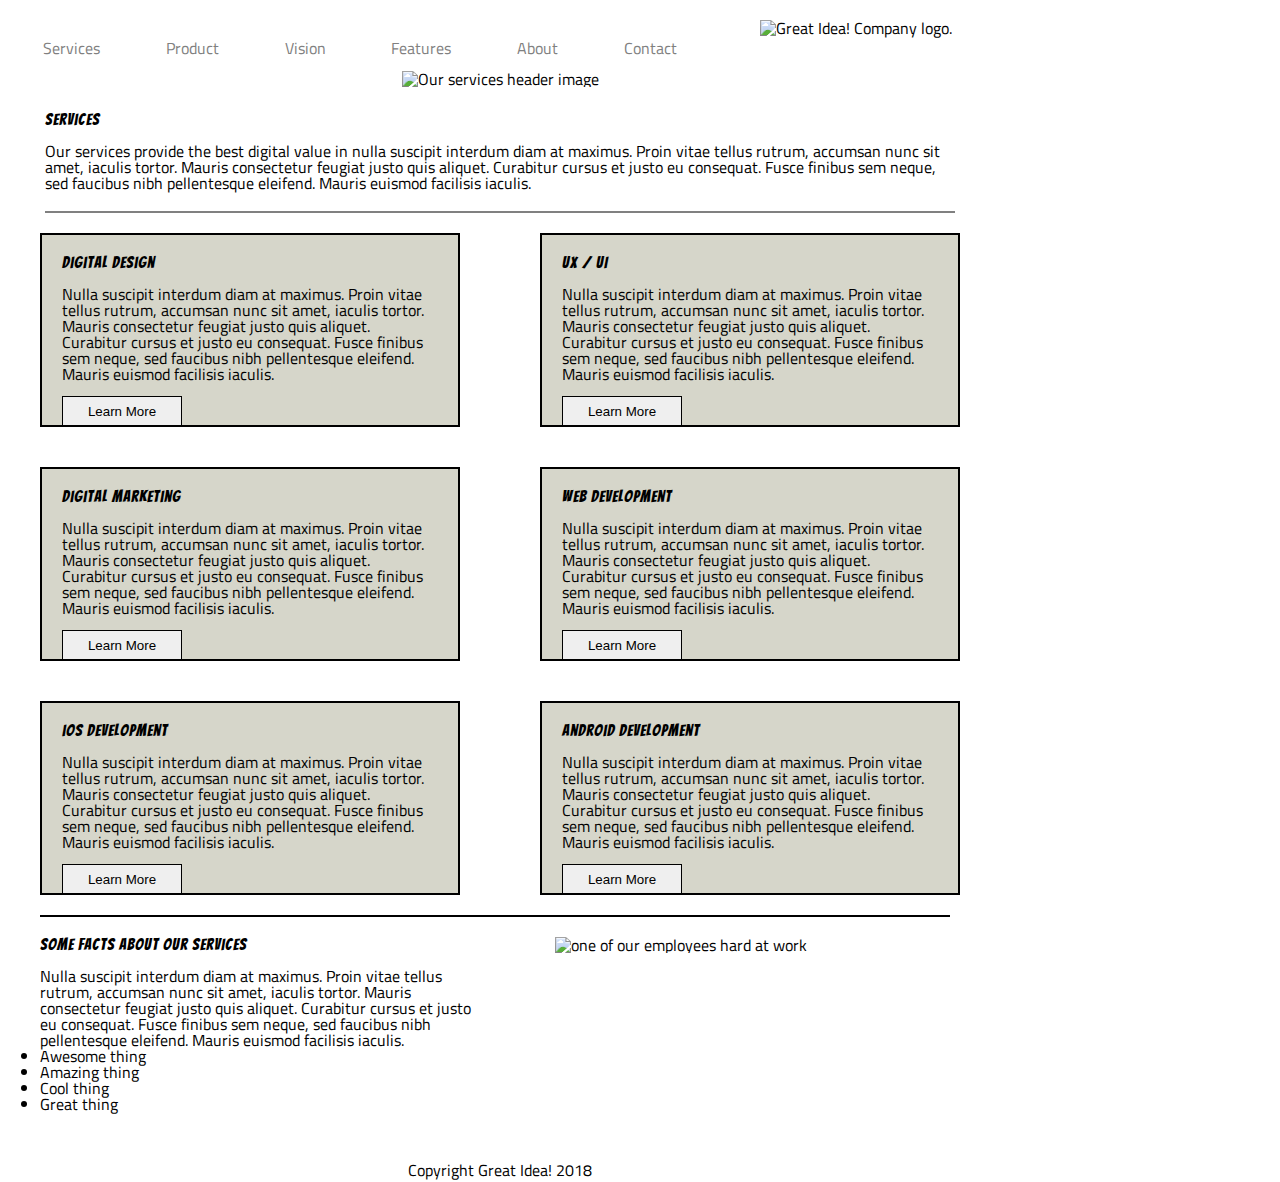
==== great-idea/services.html @ cc772ef7 "changes to service page" ====
<!doctype html>

<html lang="en">
<head>
  <meta charset="utf-8">

  <title>Great Idea!</title>

  <link href="https://fonts.googleapis.com/css?family=Bangers|Titillium+Web" rel="stylesheet">
  <!-- <link rel="stylesheet" href="css/index.css"> -->
  <link rel="stylesheet" href="css/services.css">
  <!--[if lt IE 9]>
    <script src="https://cdnjs.cloudflare.com/ajax/libs/html5shiv/3.7.3/html5shiv.js"></script>
  <![endif]-->
</head>

<body>

<header>
  
    <nav class="navi">
        <a href="index.html">Services</a>
        <a href="#">Product</a>
        <a href="#">Vision</a>
        <a href="#">Features</a>
        <a href="#">About</a>
        <a href="#">Contact</a>
      </nav>
      

<img class="logo" src="img/logo.png" alt="Great Idea! Company logo.">
</header>

<section class="bar-image">
<img class="services-header-img" src="img/services-header.jpg" alt="Our services header image">
</section>

<section class="intro">
  <div>
<h2>Services</h2>

<p>Our services provide the best digital value in nulla suscipit interdum diam at maximus. Proin vitae tellus rutrum, accumsan nunc sit amet, iaculis tortor. Mauris consectetur feugiat justo quis aliquet. Curabitur cursus et justo eu consequat. Fusce finibus sem neque, sed faucibus nibh pellentesque eleifend. Mauris euismod facilisis iaculis.</p>
</div>
</section>

<section class="subjects">
  <div>
<h4>Digital Design</h4>

<p>Nulla suscipit interdum diam at maximus. Proin vitae tellus rutrum, accumsan nunc sit amet, iaculis tortor. Mauris consectetur feugiat justo quis aliquet. Curabitur cursus et justo eu consequat. Fusce finibus sem neque, sed faucibus nibh pellentesque
eleifend. Mauris euismod facilisis iaculis.</p>

<button>Learn More</button>
</div>
<div>
<h4>UX / UI</h4>

<p>Nulla suscipit interdum diam at maximus. Proin vitae tellus rutrum, accumsan nunc sit amet, iaculis tortor. Mauris consectetur feugiat justo quis aliquet. Curabitur cursus et justo eu consequat. Fusce finibus sem neque, sed faucibus nibh pellentesque
eleifend. Mauris euismod facilisis iaculis.</p>

<button>Learn More</button>
</div>
</section>

<section class="subjects">
  <div>
<h4>Digital Marketing</h4>

<p>Nulla suscipit interdum diam at maximus. Proin vitae tellus rutrum, accumsan nunc sit amet, iaculis tortor. Mauris consectetur feugiat justo quis aliquet. Curabitur cursus et justo eu consequat. Fusce finibus sem neque, sed faucibus nibh pellentesque
eleifend. Mauris euismod facilisis iaculis.</p>

<button>Learn More</button>
</div>

<div>
<h4>Web Development</h4>

<p>Nulla suscipit interdum diam at maximus. Proin vitae tellus rutrum, accumsan nunc sit amet, iaculis tortor. Mauris consectetur feugiat justo quis aliquet. Curabitur cursus et justo eu consequat. Fusce finibus sem neque, sed faucibus nibh pellentesque
eleifend. Mauris euismod facilisis iaculis.</p>

<button>Learn More</button>
</div>
 </section>

<section class="subjects"> 
  <div>
<h4>iOS Development</h4>

<p>Nulla suscipit interdum diam at maximus. Proin vitae tellus rutrum, accumsan nunc sit amet, iaculis tortor. Mauris consectetur feugiat justo quis aliquet. Curabitur cursus et justo eu consequat. Fusce finibus sem neque, sed faucibus nibh pellentesque
eleifend. Mauris euismod facilisis iaculis.</p>

<button>Learn More</button>
</div>

<div>
<h4>Android Development</h4>

<p>Nulla suscipit interdum diam at maximus. Proin vitae tellus rutrum, accumsan nunc sit amet, iaculis tortor. Mauris consectetur feugiat justo quis aliquet. Curabitur cursus et justo eu consequat. Fusce finibus sem neque, sed faucibus nibh pellentesque
eleifend. Mauris euismod facilisis iaculis.</p>

<button>Learn More</button>
</div>
</section>

<section class="facts">
  <div class="lists">
<h4>Some Facts About Our Services</h4>

<p>Nulla suscipit interdum diam at maximus. Proin vitae tellus rutrum, accumsan nunc sit amet, iaculis tortor. Mauris consectetur feugiat justo quis aliquet. Curabitur cursus et justo eu consequat. Fusce finibus sem neque, sed faucibus nibh pellentesque
eleifend. Mauris euismod facilisis iaculis.</p>


<li>Awesome thing</li>
<li>Amazing thing</li>
<li>Cool thing</li>
<li>Great thing</li>
</div>

<div>
<img class="services-info-img" src="img/services-info.png" alt="one of our employees hard at work">
</div>

</section>
<section class="copyright">
Copyright Great Idea! 2018
</section>
</body>

</html>
---- great-idea/css/services.css ----
/* http://meyerweb.com/eric/tools/css/reset/ 
   v2.0 | 20110126
   License: none (public domain)
*/

html, body, div, span, applet, object, iframe,
h1, h2, h3, h4, h5, h6, p, blockquote, pre,
a, abbr, acronym, address, big, cite, code,
del, dfn, em, img, ins, kbd, q, s, samp,
small, strike, strong, sub, sup, tt, var,
b, u, i, center,
dl, dt, dd, ol, ul, li,
fieldset, form, label, legend,
table, caption, tbody, tfoot, thead, tr, th, td,
article, aside, canvas, details, embed, 
figure, figcaption, footer, header, hgroup, 
menu, nav, output, ruby, section, summary,
time, mark, audio, video {
	margin: 0;
	padding: 0;
	border: 0;
	font-size: 100%;
	font: inherit;
	vertical-align: baseline;
	max-width: 1000px;
}
/* HTML5 display-role reset for older browsers */
article, aside, details, figcaption, figure, 
footer, header, hgroup, menu, nav, section {
	display: block;
}
body {
	line-height: 1;
}
ol, ul {
	list-style: none;
}
blockquote, q {
	quotes: none;
}
blockquote:before, blockquote:after,
q:before, q:after {
	content: '';
	content: none;
}
table {
	border-collapse: collapse;
	border-spacing: 0;
}

/* Set every element's box-sizing to border-box */
 * {
    box-sizing: border-box;
}

html, body {
    height: 100%;
    font-family: 'Titillium Web', sans-serif;
}

h1, h2, h3, h4, h5 {
    font-family: 'Bangers', cursive;
    letter-spacing: 1px;
    margin-bottom: 15px;
}

/* bb */

header{
    /* border: 2px solid red; */
    margin-top: 20px;
    display:flex;
}

.navi{
    /* border: 2px solid green; */
    margin-left: 10px;
    margin-top: 20px;
    width: 70%;
    display:flex;
    justify-content: space-around;
}

.navi a{
    text-decoration: none;
    color: gray;
}

header .logo{
    margin-left: 50px;
    /* border: 2px solid black; */
}

.bar-image{
    margin-top: 15px;
    display:flex;
    justify-content: center;
}

.intro{
    border-bottom: 2px solid gray;
    width:91%;
    margin-left: 45px;
    margin-top: 25px;
}

.intro div{
    margin-bottom: 20px;
}

.subjects{
    /* border: 2px solid red; */
    /* width: 45%; */
   /* padding: 40px; */
   height: 26%;
    display: flex;
    justify-content: space-around;
}

.subjects div{
    border: 2px solid black;
    background-color: rgb(214, 214, 202);
    width: 42%;
    margin: 20px ;
    padding: 20px;
    /* padding: 20px; */
    /* height: 75%; */
}
.subjects button{
    margin-top: 14px;
    width: 120px;
    height: 30px;
    border: 1px solid black;
}

.facts{
    border-top: 2px solid black;
    margin-left: 40px;
    width: 91%;
    display: flex;
}

.facts .lists{
    width: 49%;
    margin-top: 20px;
}

.facts .services-info-img{
    margin-top: 20px;
    margin-left: 69px;
    width: 87%;
}

.copyright{
    margin-top: 50px;
    display:flex;
    justify-content: center;
}
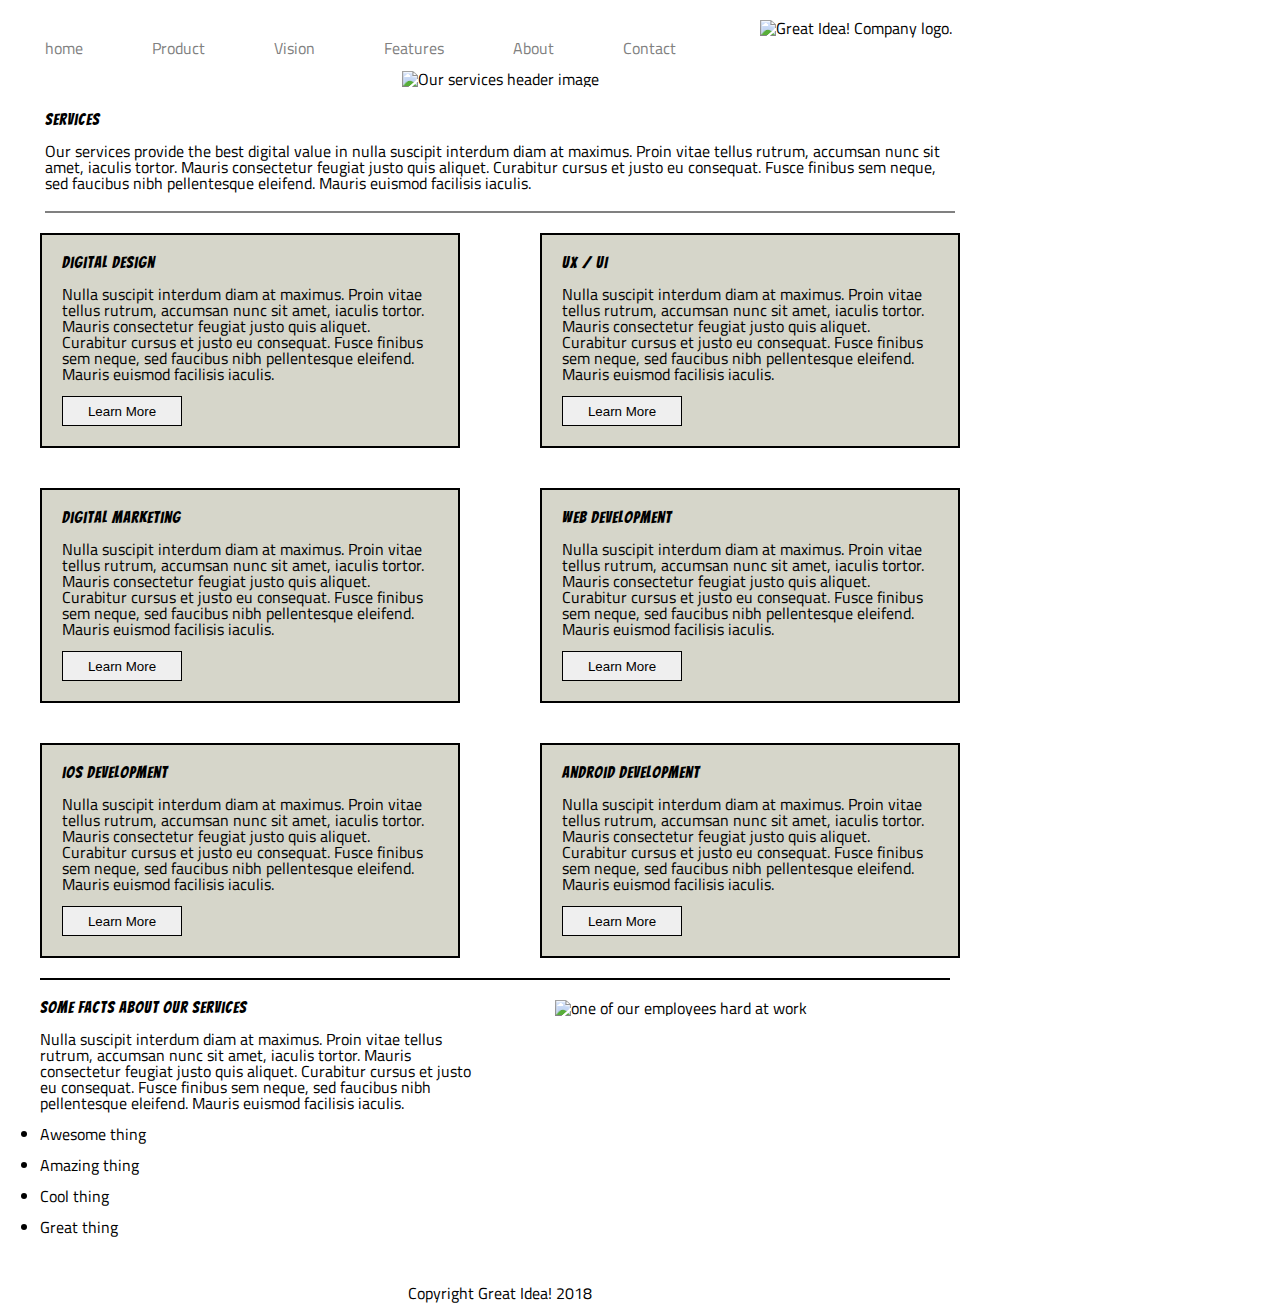
==== commit d104917d: "changes to correct errors, add name to read me file" ====
--- a/great-idea/services.html
+++ b/great-idea/services.html
@@ -18,111 +18,112 @@
 
 <header>
   
-    <nav class="navi">
-        <a href="index.html">Services</a>
-        <a href="#">Product</a>
-        <a href="#">Vision</a>
-        <a href="#">Features</a>
-        <a href="#">About</a>
-        <a href="#">Contact</a>
-      </nav>
+  <nav class="navi">
+    <a href="index.html">home</a>
+    <a href="#">Product</a>
+    <a href="#">Vision</a>
+    <a href="#">Features</a>
+    <a href="#">About</a>
+    <a href="#">Contact</a>
+  </nav>
       
 
-<img class="logo" src="img/logo.png" alt="Great Idea! Company logo.">
+  <img class="logo" src="img/logo.png" alt="Great Idea! Company logo.">
 </header>
 
 <section class="bar-image">
-<img class="services-header-img" src="img/services-header.jpg" alt="Our services header image">
+  <img class="services-header-img" src="img/services-header.jpg" alt="Our services header image">
 </section>
 
 <section class="intro">
   <div>
-<h2>Services</h2>
+    <h2>Services</h2>
 
-<p>Our services provide the best digital value in nulla suscipit interdum diam at maximus. Proin vitae tellus rutrum, accumsan nunc sit amet, iaculis tortor. Mauris consectetur feugiat justo quis aliquet. Curabitur cursus et justo eu consequat. Fusce finibus sem neque, sed faucibus nibh pellentesque eleifend. Mauris euismod facilisis iaculis.</p>
-</div>
+    <p>Our services provide the best digital value in nulla suscipit interdum diam at maximus. Proin vitae tellus rutrum, accumsan nunc sit amet, iaculis tortor. Mauris consectetur feugiat justo quis aliquet. Curabitur cursus et justo eu consequat. Fusce finibus sem neque, sed faucibus nibh pellentesque eleifend. Mauris euismod facilisis iaculis.</p>
+  </div>
 </section>
 
 <section class="subjects">
   <div>
-<h4>Digital Design</h4>
+    <h4>Digital Design</h4>
 
-<p>Nulla suscipit interdum diam at maximus. Proin vitae tellus rutrum, accumsan nunc sit amet, iaculis tortor. Mauris consectetur feugiat justo quis aliquet. Curabitur cursus et justo eu consequat. Fusce finibus sem neque, sed faucibus nibh pellentesque
+    <p>Nulla suscipit interdum diam at maximus. Proin vitae tellus rutrum, accumsan nunc sit amet, iaculis tortor. Mauris consectetur feugiat justo quis aliquet. Curabitur cursus et justo eu consequat. Fusce finibus sem neque, sed faucibus nibh pellentesque
 eleifend. Mauris euismod facilisis iaculis.</p>
 
-<button>Learn More</button>
-</div>
-<div>
-<h4>UX / UI</h4>
+    <button>Learn More</button>
+  </div>
 
-<p>Nulla suscipit interdum diam at maximus. Proin vitae tellus rutrum, accumsan nunc sit amet, iaculis tortor. Mauris consectetur feugiat justo quis aliquet. Curabitur cursus et justo eu consequat. Fusce finibus sem neque, sed faucibus nibh pellentesque
+  <div>
+    <h4>UX / UI</h4>
+
+    <p>Nulla suscipit interdum diam at maximus. Proin vitae tellus rutrum, accumsan nunc sit amet, iaculis tortor. Mauris consectetur feugiat justo quis aliquet. Curabitur cursus et justo eu consequat. Fusce finibus sem neque, sed faucibus nibh pellentesque
 eleifend. Mauris euismod facilisis iaculis.</p>
 
-<button>Learn More</button>
-</div>
+    <button>Learn More</button>
+  </div>
 </section>
 
 <section class="subjects">
   <div>
-<h4>Digital Marketing</h4>
+    <h4>Digital Marketing</h4>
 
-<p>Nulla suscipit interdum diam at maximus. Proin vitae tellus rutrum, accumsan nunc sit amet, iaculis tortor. Mauris consectetur feugiat justo quis aliquet. Curabitur cursus et justo eu consequat. Fusce finibus sem neque, sed faucibus nibh pellentesque
+    <p>Nulla suscipit interdum diam at maximus. Proin vitae tellus rutrum, accumsan nunc sit amet, iaculis tortor. Mauris consectetur feugiat justo quis aliquet. Curabitur cursus et justo eu consequat. Fusce finibus sem neque, sed faucibus nibh pellentesque
 eleifend. Mauris euismod facilisis iaculis.</p>
 
-<button>Learn More</button>
-</div>
+    <button>Learn More</button>
+  </div>
 
-<div>
-<h4>Web Development</h4>
+  <div>
+    <h4>Web Development</h4>
 
-<p>Nulla suscipit interdum diam at maximus. Proin vitae tellus rutrum, accumsan nunc sit amet, iaculis tortor. Mauris consectetur feugiat justo quis aliquet. Curabitur cursus et justo eu consequat. Fusce finibus sem neque, sed faucibus nibh pellentesque
+    <p>Nulla suscipit interdum diam at maximus. Proin vitae tellus rutrum, accumsan nunc sit amet, iaculis tortor. Mauris consectetur feugiat justo quis aliquet. Curabitur cursus et justo eu consequat. Fusce finibus sem neque, sed faucibus nibh pellentesque
 eleifend. Mauris euismod facilisis iaculis.</p>
 
-<button>Learn More</button>
-</div>
+    <button>Learn More</button>
+  </div>
  </section>
 
 <section class="subjects"> 
   <div>
-<h4>iOS Development</h4>
+    <h4>iOS Development</h4>
 
-<p>Nulla suscipit interdum diam at maximus. Proin vitae tellus rutrum, accumsan nunc sit amet, iaculis tortor. Mauris consectetur feugiat justo quis aliquet. Curabitur cursus et justo eu consequat. Fusce finibus sem neque, sed faucibus nibh pellentesque
+    <p>Nulla suscipit interdum diam at maximus. Proin vitae tellus rutrum, accumsan nunc sit amet, iaculis tortor. Mauris consectetur feugiat justo quis aliquet. Curabitur cursus et justo eu consequat. Fusce finibus sem neque, sed faucibus nibh pellentesque
 eleifend. Mauris euismod facilisis iaculis.</p>
 
-<button>Learn More</button>
-</div>
+    <button>Learn More</button>
+  </div>
 
-<div>
-<h4>Android Development</h4>
+  <div>
+    <h4>Android Development</h4>
 
-<p>Nulla suscipit interdum diam at maximus. Proin vitae tellus rutrum, accumsan nunc sit amet, iaculis tortor. Mauris consectetur feugiat justo quis aliquet. Curabitur cursus et justo eu consequat. Fusce finibus sem neque, sed faucibus nibh pellentesque
+    <p>Nulla suscipit interdum diam at maximus. Proin vitae tellus rutrum, accumsan nunc sit amet, iaculis tortor. Mauris consectetur feugiat justo quis aliquet. Curabitur cursus et justo eu consequat. Fusce finibus sem neque, sed faucibus nibh pellentesque
 eleifend. Mauris euismod facilisis iaculis.</p>
 
-<button>Learn More</button>
-</div>
+    <button>Learn More</button>
+  </div>
 </section>
 
 <section class="facts">
   <div class="lists">
-<h4>Some Facts About Our Services</h4>
+    <h4>Some Facts About Our Services</h4>
 
-<p>Nulla suscipit interdum diam at maximus. Proin vitae tellus rutrum, accumsan nunc sit amet, iaculis tortor. Mauris consectetur feugiat justo quis aliquet. Curabitur cursus et justo eu consequat. Fusce finibus sem neque, sed faucibus nibh pellentesque
+    <p>Nulla suscipit interdum diam at maximus. Proin vitae tellus rutrum, accumsan nunc sit amet, iaculis tortor. Mauris consectetur feugiat justo quis aliquet. Curabitur cursus et justo eu consequat. Fusce finibus sem neque, sed faucibus nibh pellentesque
 eleifend. Mauris euismod facilisis iaculis.</p>
 
 
-<li>Awesome thing</li>
-<li>Amazing thing</li>
-<li>Cool thing</li>
-<li>Great thing</li>
-</div>
+    <li>Awesome thing</li>
+    <li>Amazing thing</li>
+    <li>Cool thing</li>
+    <li>Great thing</li>
+  </div>  
 
-<div>
-<img class="services-info-img" src="img/services-info.png" alt="one of our employees hard at work">
-</div>
+  <div>
+    <img class="services-info-img" src="img/services-info.png" alt="one of our employees hard at work">
+  </div>
+</section>
 
-</section>
 <section class="copyright">
-Copyright Great Idea! 2018
+  <p>Copyright Great Idea! 2018</p>
 </section>
 </body>
 
--- a/great-idea/css/index.css
+++ b/great-idea/css/index.css
@@ -0,0 +1,148 @@
+/* http://meyerweb.com/eric/tools/css/reset/ 
+   v2.0 | 20110126
+   License: none (public domain)
+*/
+
+html, body, div, span, applet, object, iframe,
+h1, h2, h3, h4, h5, h6, p, blockquote, pre,
+a, abbr, acronym, address, big, cite, code,
+del, dfn, em, img, ins, kbd, q, s, samp,
+small, strike, strong, sub, sup, tt, var,
+b, u, i, center,
+dl, dt, dd, ol, ul, li,
+fieldset, form, label, legend,
+table, caption, tbody, tfoot, thead, tr, th, td,
+article, aside, canvas, details, embed, 
+figure, figcaption, footer, header, hgroup, 
+menu, nav, output, ruby, section, summary,
+time, mark, audio, video {
+	margin: 0;
+	padding: 0;
+	border: 0;
+	font-size: 100%;
+	font: inherit;
+	vertical-align: baseline;
+	max-width: 1000px;
+}
+/* HTML5 display-role reset for older browsers */
+article, aside, details, figcaption, figure, 
+footer, header, hgroup, menu, nav, section {
+	display: block;
+}
+body {
+	line-height: 1;
+}
+ol, ul {
+	list-style: none;
+}
+blockquote, q {
+	quotes: none;
+}
+blockquote:before, blockquote:after,
+q:before, q:after {
+	content: '';
+	content: none;
+}
+table {
+	border-collapse: collapse;
+	border-spacing: 0;
+}
+
+/* Set every element's box-sizing to border-box */
+ * {
+    box-sizing: border-box;
+}
+
+html, body {
+    height: 100%;
+    font-family: 'Titillium Web', sans-serif;
+}
+
+h1, h2, h3, h4, h5 {
+    font-family: 'Bangers', cursive;
+    letter-spacing: 1px;
+    margin-bottom: 15px;
+}
+
+/* Copy and paste your work from yesterday here and start to refactor into flexbox */
+
+.header{
+	margin-top: 20px;
+	display: flex;
+}
+
+.navi{
+	width: 70%;
+	margin-left: 20px;
+	display: flex;
+	justify-content: space-around;
+}
+
+.navi a{
+	color: black;
+	text-decoration: none;
+}
+
+.head-container{
+	margin-top: 40px;
+	margin-bottom: 40px;
+	display:flex;
+	justify-content: space-around
+}
+
+.left {
+	font-size: 70px;
+	width: 30%;
+	margin-left: 100px;
+}
+
+.header .logo{
+	margin-left: 30px;
+}
+
+ .left button{
+	width: 50%;
+	background-color: white;
+	margin-left: 70px;
+} 
+
+.top-content{
+	border-top: 2px solid black;
+	display:flex;
+}
+
+.top-content div{
+	margin-top: 25px;
+	margin-bottom: 20px;
+	margin-left: 32px;
+	width: 45%;
+	display: flex; 
+	flex-flow: column;
+}
+
+.mid-content{
+	display:flex;
+	justify-content: center;
+}
+
+.bottom-content{
+	margin-top: 20px;
+	border-bottom: 2px solid black;
+	width: 100%;
+	height: auto;
+	display: flex;
+}
+
+.bottom-content div{
+	margin:  30px;
+}
+
+.contact{
+	margin-top: 30px;
+	margin-bottom: 20px;
+}
+
+.cr{
+	display:flex;
+	justify-content: center;
+}
--- a/great-idea/css/services.css
+++ b/great-idea/css/services.css
@@ -66,14 +66,15 @@
 
 /* bb */
 
+
+
+
 header{
-    /* border: 2px solid red; */
     margin-top: 20px;
     display:flex;
 }
 
 .navi{
-    /* border: 2px solid green; */
     margin-left: 10px;
     margin-top: 20px;
     width: 70%;
@@ -88,7 +89,6 @@
 
 header .logo{
     margin-left: 50px;
-    /* border: 2px solid black; */
 }
 
 .bar-image{
@@ -109,10 +109,7 @@
 }
 
 .subjects{
-    /* border: 2px solid red; */
-    /* width: 45%; */
-   /* padding: 40px; */
-   height: 26%;
+   height: auto;
     display: flex;
     justify-content: space-around;
 }
@@ -123,8 +120,6 @@
     width: 42%;
     margin: 20px ;
     padding: 20px;
-    /* padding: 20px; */
-    /* height: 75%; */
 }
 .subjects button{
     margin-top: 14px;
@@ -145,6 +140,10 @@
     margin-top: 20px;
 }
 
+.facts li {
+    margin-top: 15px;
+}
+
 .facts .services-info-img{
     margin-top: 20px;
     margin-left: 69px;
